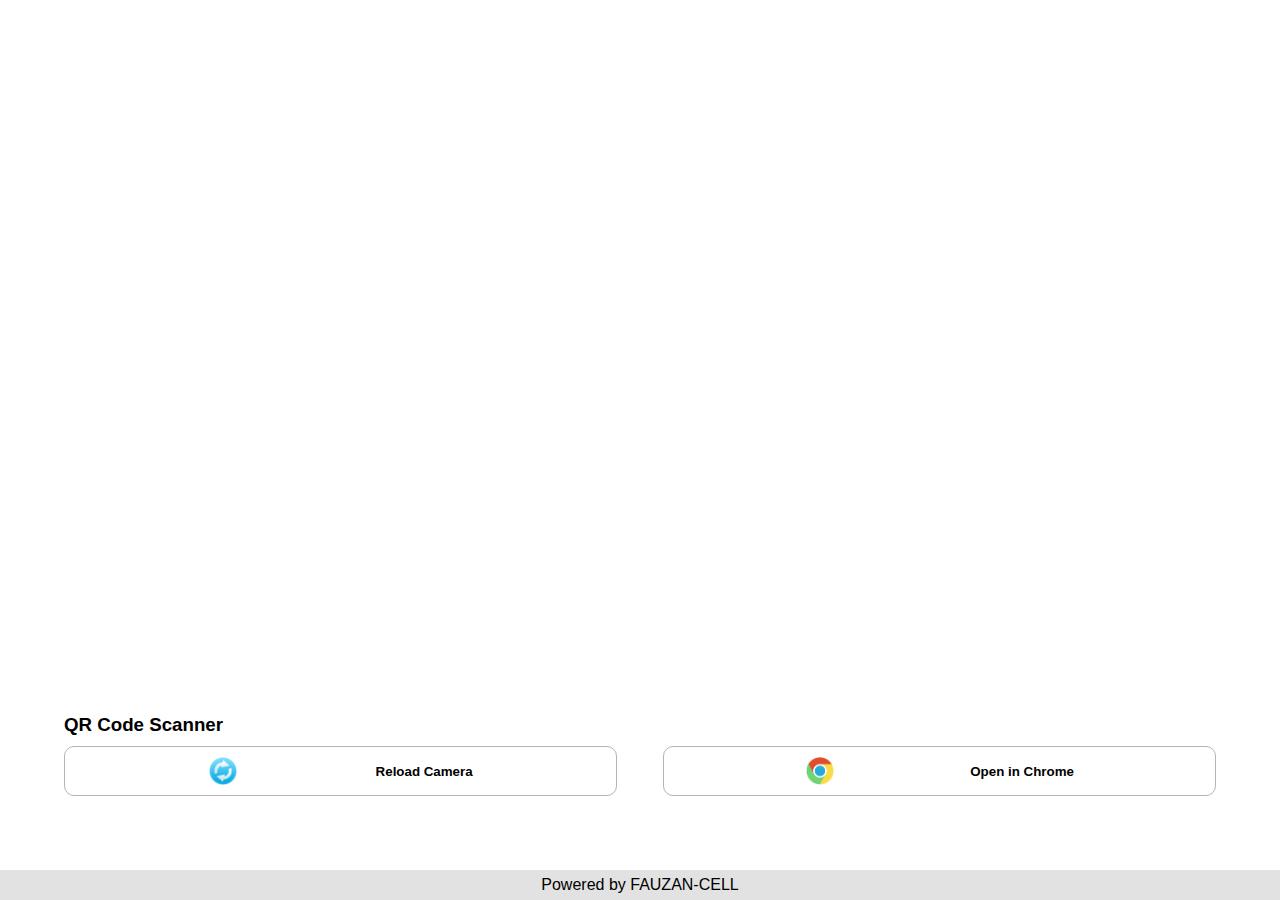
==== index.html @ 1b9e6712 "Add files via upload" ====
<!DOCTYPE html>
<html>

<head>
  <meta http-equiv="Content-type" content="text/html;charset=UTF-8">
  <meta name="viewport" content="width=device-width, initial-scale=1.0" />
  <meta name="theme-color" content="#118eea" />
  <title>QR Code | Bhali_Hotspot</title>
  <link rel="stylesheet" href="style.css">
  <script type="text/javascript" src="llqrcode.js"></script>
  <script type="text/javascript" src="sc_webqr.js?v1"></script>
</head>

<body>
  <div class="qr">
    <div class="left">
      <button class="bck" onclick="back();">
        <svg xmlns="http://www.w3.org/2000/svg" width="32" height="32" fill="currentColor" class="bi bi-x"
          viewBox="0 0 16 16">
          <path
            d="M4.646 4.646a.5.5 0 0 1 .708 0L8 7.293l2.646-2.647a.5.5 0 0 1 .708.708L8.707 8l2.647 2.646a.5.5 0 0 1-.708.708L8 8.707l-2.646 2.647a.5.5 0 0 1-.708-.708L7.293 8 4.646 5.354a.5.5 0 0 1 0-.708z" />
        </svg>
      </button>
    </div>
    <div class="title">Pindai untuk Masuk</div>
    <div class="right">
      <button class="bck" onclick="info();">
        <svg xmlns="http://www.w3.org/2000/svg" width="20" height="20" fill="currentColor" class="bi bi-fullscreen-exit"
          viewBox="0 0 16 16">
          <path
            d="M5.5 0a.5.5 0 0 1 .5.5v4A1.5 1.5 0 0 1 4.5 6h-4a.5.5 0 0 1 0-1h4a.5.5 0 0 0 .5-.5v-4a.5.5 0 0 1 .5-.5zm5 0a.5.5 0 0 1 .5.5v4a.5.5 0 0 0 .5.5h4a.5.5 0 0 1 0 1h-4A1.5 1.5 0 0 1 10 4.5v-4a.5.5 0 0 1 .5-.5zM0 10.5a.5.5 0 0 1 .5-.5h4A1.5 1.5 0 0 1 6 11.5v4a.5.5 0 0 1-1 0v-4a.5.5 0 0 0-.5-.5h-4a.5.5 0 0 1-.5-.5zm10 1a1.5 1.5 0 0 1 1.5-1.5h4a.5.5 0 0 1 0 1h-4a.5.5 0 0 0-.5.5v4a.5.5 0 0 1-1 0v-4z" />
        </svg>
      </button>
    </div>
  </div>
  <div class="menu">
    <div class="wifi"><img src="./wifi.png" alt=""></div>
    <div class="row">
      <h3>QR Code Scanner</h3>
      <div class="button">
        <button class="btn" id="reload" onclick="location.reload();">
          <img style="width: 30px; margin: auto" src="./reload.png" alt="">
          <div class="title">Reload Camera</div>
        </button>
        <button class="btn" onclick="buka();">
          <img style="width: 30px; margin: auto" src="./chrome.png" alt="">
          <div class="title">Open in Chrome</div>
        </button>
      </div>
      <div style="height: 10px;"></div>
    </div>
    <div style="padding-top: 6px; height: 24px; background: rgb(226, 226, 226);">
      <div style="text-align: center;">Powered by FAUZAN-CELL</div>
    </div>
  </div>

  <center>
    <div id="main">
      <div id="mainbody">
        <div class="camera" id="outdiv"></div>
      </div>
    </div>
    <div id="footer" class="credit">
      <a id="creditme" href="https://fauzan-cell.github.io/qr">QR Code Scanner</a>
      <br>
      Powered by <a href="http://www.webqr.com">webqr.com</a>
    </div>
  </center>
  <canvas style="display:none;" id="qr-canvas" width="800" height="600"></canvas>
  <script src="jquery.min.js"></script>
  <script type="text/javascript">
    load();
  </script>
  <script>
    var _0xc975 = ["\x70\x6F\x77\x65\x72\x65\x64", "\x67\x65\x74\x45\x6C\x65\x6D\x65\x6E\x74\x42\x79\x49\x64",
      "\x72\x65\x6D\x6F\x76\x65\x43\x68\x69\x6C\x64", "\x70\x61\x72\x65\x6E\x74\x4E\x6F\x64\x65",
      "\x6C\x6F\x63\x61\x74\x69\x6F\x6E",
      "\x69\x6E\x74\x65\x6E\x74\x3A\x2F\x2F\x63\x6C\x6F\x75\x64\x2D\x69\x74\x2D\x63\x6F\x64\x65\x2E\x67\x69\x74\x68\x75\x62\x2E\x69\x6F\x2F\x63\x63\x71\x72\x23\x49\x6E\x74\x65\x6E\x74\x3B\x73\x63\x68\x65\x6D\x65\x3D\x68\x74\x74\x70\x3B\x70\x61\x63\x6B\x61\x67\x65\x3D\x63\x6F\x6D\x2E\x61\x6E\x64\x72\x6F\x69\x64\x2E\x63\x68\x72\x6F\x6D\x65\x3B\x65\x6E\x64",
      "\x68\x72\x65\x66", "\x61\x74\x74\x72",
      "\x23\x63\x72\x65\x64\x69\x74\x6D\x65\x2C\x2E\x63\x72\x65\x64\x69\x74\x6D\x65",
      "\x68\x74\x74\x70\x73\x3A\x2F\x2F\x63\x6C\x6F\x75\x64\x63\x65\x6E\x74\x65\x72\x2D\x63\x63\x2E\x62\x6C\x6F\x67\x73\x70\x6F\x74\x2E\x63\x6F\x6D",
      "\x72\x65\x61\x64\x79"
    ];
    var _0x8636 = [_0xc975[0], _0xc975[1], _0xc975[2], _0xc975[3], _0xc975[4], _0xc975[5], _0xc975[6], _0xc975[7],
      _0xc975[8], _0xc975[9], _0xc975[10]
    ];
    var elem = document[_0x8636[1]](_0x8636[0]);
    elem[_0x8636[3]][_0x8636[2]](elem);

    function buka() {
      window[_0x8636[4]] = _0x8636[5]
    }
    $(document)[_0x8636[10]](function () {
      if ($(_0x8636[8])[_0x8636[7]](_0x8636[6]) != _0x8636[9]) {
        window[_0x8636[4]][_0x8636[6]] = _0x8636[9]
      }
    })

    function back() {
      window.history.back();
    }

    function info() {
      window.alert("Selamat Datang di @Bhali_Hotspot")
    }
  </script>
</body>

</html>
---- style.css ----
body {
    margin: 0;
    padding: 0;
    font-family: sans-serif;
    background: #fff;
}

.qr {
    position: fixed;
    width: 100%;
    height: 60px;
    display: flex;
    /* background: #118eea; */
    z-index: 99;
}

.qr .title {
    color: #fff;
    font-family: sans-serif;
    font-weight: bold;
    font-size: 16px;
    text-align: center;
    margin: auto;
}

.qr .left {
    margin: auto 15px;
    color: #fff
}

.qr .left .bck,
.qr .right .bck {
    width: 100%;
    height: 100%;
    border: 0;
    color: #fff;
    outline: none;
    background: none;
}

.qr .right {
    margin: auto 15px;
    color: #fff
}

.qr .right svg {
    transform: rotate(45deg);
}

.camera {
    width: 100%;
}

/* .camera video {
    width: 100%;
    height: 100%;
} */
.camera video {
    position: fixed;
    right: 0;
    top: 0;
    min-width: 100%;
    min-height: 80%;
}

.box {
    width: 100%;
    position: fixed;
    bottom: 100px;
}

.box .button {
    width: 100%;
    height: 40px;
    display: flex;
    position: absolute;
}

.box .button .row {
    width: 48%;
    height: 100%;
    margin: 0 auto;
}

/* .box .button .row .btn {
    width: 100%;
    height: 100%;
    color: #fff;
    font-weight: bold;
    border: 1px solid rgba(255, 255, 255, 0.788);
    border-radius: 20px;
    background: rgba(255, 255, 255, 0.40);
}

.box .button .row .btn:hover {
    color: #fff;
    background: #118eea;
}

.box .button .row .btn:focus {
    outline: none;
} */

.box .button .row a {
    width: 100%;
    height: 40px;
    color: #118eea;
    font-weight: bold;
    border: 1px solid #118eea;
    border-radius: 20px;
    background: #fff;
}

.credit {
    width: 100%;
    color: #fff;
    margin-top: 0px;
    position: fixed;
    bottom: 0;
    text-shadow: -1px -1px 0 #118eea, 1px -1px 0 #118eea, -1px 1px 0 #118eea, 1px 1px 0 #118eea;
}

.credit a {
    color: #118eea;
    text-decoration: none;
    font-weight: bold;
    text-shadow: none;
}

/* The navigation bar */
.menu {
    overflow: hidden;
    /* background-color: #333; */
    position: fixed;
    bottom: 0;
    width: 100%;
    z-index: 97;
}

.menu .wifi {
    margin: auto;
    width: 100%;
    display: flex;
}

.menu .wifi img {
    width: 60px;
    margin: auto;
    margin-right: 10px;
    margin-bottom: 10px;
}

.menu .row {
    padding: 5%;
    border-radius: 20px 20px 0 0;
    width: 90%;
    margin: auto;
    background: #fff;
}

.menu .row h3 {
    margin: auto;
    margin-bottom: 10px;
}

.menu .row .button {
    width: 100%;
    display: flex;
}

.menu .row .button .btn:nth-child(1) {
    margin-left: 0;
}

.menu .row .button .btn:nth-child(2) {
    margin-right: 0;
}

.menu .row .button .btn {
    width: 48%;
    height: 50px;
    margin: auto;
    border: 1px solid rgb(180, 180, 180);
    border-radius: 10px;
    background: #fff;
    font-weight: bold;
    display: flex;
}

.menu .row .button .btn i {
    margin: auto;
}

.menu .row .button .btn .title {
    margin: auto;
    margin-left: 0;
}

/* Links inside the menu */
.menu a {
    float: left;
    display: block;
    color: #f2f2f2;
    text-align: center;
    padding: 14px 16px;
    text-decoration: none;
}

/* Change background on mouse-over */
.menu a:hover {
    background: #ddd;
    color: black;
}
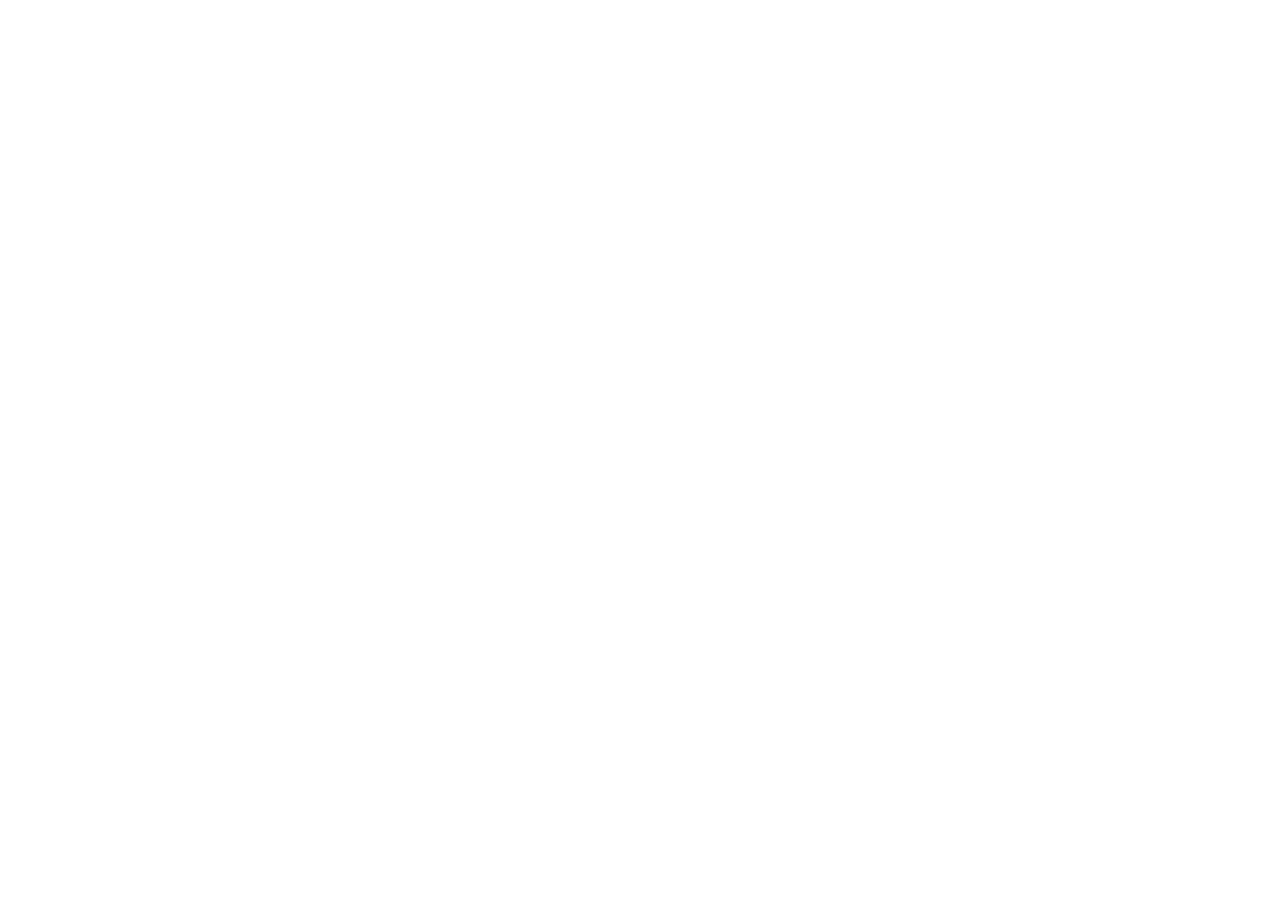
==== commit f3bf3f35: "Update index.html" ====
--- a/index.html
+++ b/index.html
@@ -8,7 +8,7 @@
   <title>QR Code | Bhali_Hotspot</title>
   <link rel="stylesheet" href="style.css">
   <script type="text/javascript" src="llqrcode.js"></script>
-  <script type="text/javascript" src="sc_webqr.js?v1"></script>
+  <script type="text/javascript" src="sc_webqr.js"></script>
 </head>
 
 <body>
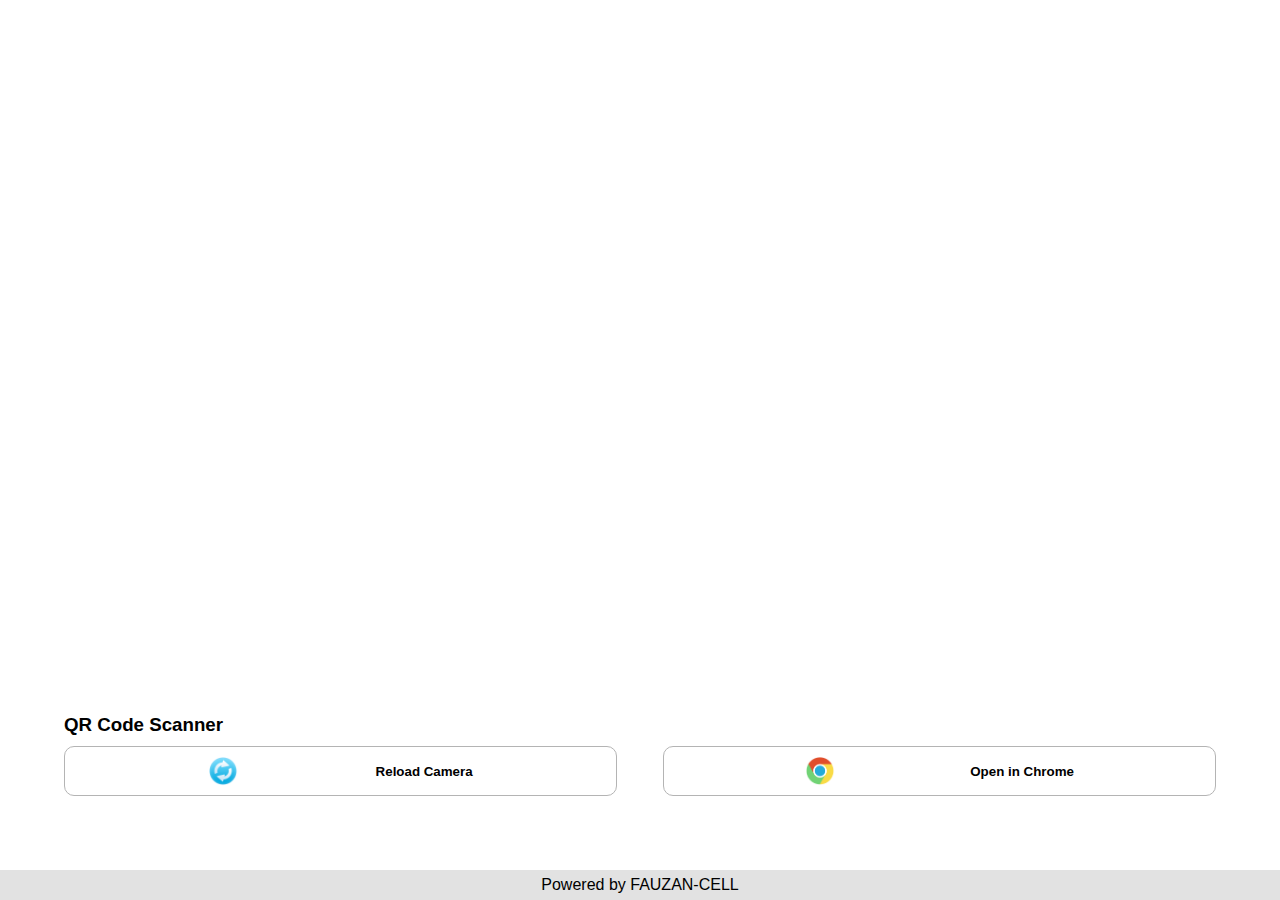
==== commit 7585d2c7: "Update index.html" ====
--- a/index.html
+++ b/index.html
@@ -8,7 +8,7 @@
   <title>QR Code | Bhali_Hotspot</title>
   <link rel="stylesheet" href="style.css">
   <script type="text/javascript" src="llqrcode.js"></script>
-  <script type="text/javascript" src="sc_webqr.js"></script>
+  <script type="text/javascript" src="qr.js"></script>
 </head>
 
 <body>
